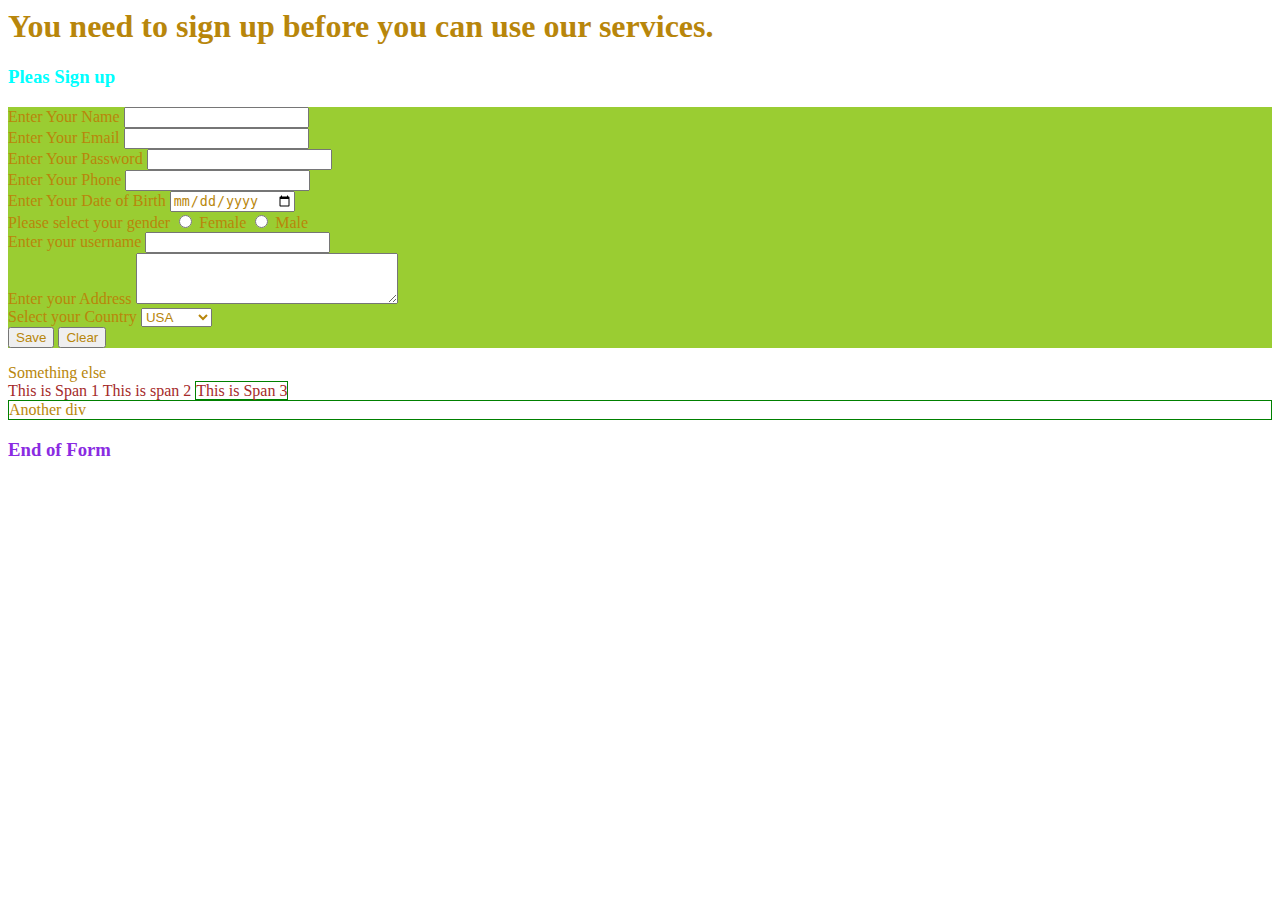
==== signup/signup.html @ baaa0e95 "Starting with CSS" ====
<!-- Ctrl+K+C is used to comment -->
<!-- Everything in HTML file should be inside opening tags-->
<html>

    <!-- Head includes header information about the page. -->

    <head>
        <link rel="stylesheet" href="signup.css">
        <!-- Relative Path -->
        <link rel="stylesheet" href="../common.css">
        <style>
            /* block based on id selector */
            /* block based on id selector */
          /*  #formContainer{
                /* cssProperty: value */
               /* background-color:yellowgreen;

            }

            h3{
                color: blueviolet;
            }

            signUpHeader{
                color: aqua;
            }

            span{
                color: brown;
            }
            
            .text-wrapper{
                /* Border: width, px=> pixels, type of border=> solid, color of border  */
               /* border: 1px solid green;
            }

            /* This is lowest priority */
            /**{
                color: darkgoldenrod;
            }*/
        </style>
    </head>

    <!-- Body contains all the controls for UI. -->

    <body>
        <!-- <h1>Please Sign Up </h1> -->
        <h1>You need to sign up before you can use our services.</h1>
        <h3 id="signUpHeader">Pleas Sign up</h3>
        <!-- <h4>Please Sign Up </h4>
        <h5>Please Sign Up </h5>
        <h6>Please Sign Up </h6> -->

        <!-- Div is parent form. -->
        <!-- Div used as container and apply css to the container.  -->
        <!-- style=> applies inline css -->

        <!-- css syntax => cssProperty:value -->
        <!-- <div style="background-color: red;"> -->
        <div id="formContainer">
            <!-- Form is parent of input elements. -->
            <!-- Form is used for submit event, calls to server, reading value -->

            <form>
                <label>Enter Your Name</label>
                <input type="text" name="name" />
    
                <br/>
                
    
                <label>Enter Your Email</label>
                <input type="email" />
    
                <br/>
                
    
                <label>Enter Your Password</label>
                <input type="password" />
    
                <br/>
                
    
                <label>Enter Your Phone</label>
                <input type="tel" />
    
                <br/>
                
    
                <label>Enter Your Date of Birth</label>
                <input type="date" />
    
                <br/>
                
    
                <label>Please select your gender</label>
                <input type="radio" name="gender"/> <label>Female</label>
                <input type="radio" name="gender"/> <label>Male</label>
    
                <br/>
                
    
                <label>Enter your username</label>
                <input type="text" />
    
                <br/>
                
    
                <label>Enter your Address</label>
                <!-- Textarea is for multi line text -->
                <textarea cols="30" rows="3"></textarea>
    
                <br/>
                
    
                <label>Select your Country</label>
                <!-- Select is to create a dropdown with multiple options -->
                <select name="country" id="country">
    
                    <option value="0">USA</option>
                    <option value="1">UK</option>
                    <option value="2">China</option>
                    <option value="3">India</option>
                    <option value="4">Bulgaria</option>
    
                </select>
    
                <br/>
    
                <!-- Submit tries reading data from controls and submit to server -->
                <!-- <input type="submit" value="Save"/> -->
                <input type="button" value="Save"/>
                <button type="reset">Clear</button>
    
            </form>

        </div>

        <div>
            Something else
        </div>

        <span>
            This is Span 1
        </span>

        <span>
            This is span 2 
        </span>



        <span class="text-wrapper">
            This is Span 3
        </span>

        <div class="text-wrapper">
            Another div 
        </div>


        <h3>End of Form</h3>

    </body>

</html>
---- signup/signup.css ----
#formContainer{
    /* cssProperty: value */
    background-color:yellowgreen;

}

/* Tag Selector */
h3{
    color: blueviolet;
}

/* ID Selector */
#signUpHeader{
    color: aqua;
}

/* Tag Selector */
span{
    color: brown;
}

/* Class Selector */
.text-wrapper{
    /* Border: width, px=> pixels, type of border=> solid, color of border  */
    border: 1px solid green;
}
---- common.css ----
/* This is lowest priority */
*{
    color: darkgoldenrod;
}
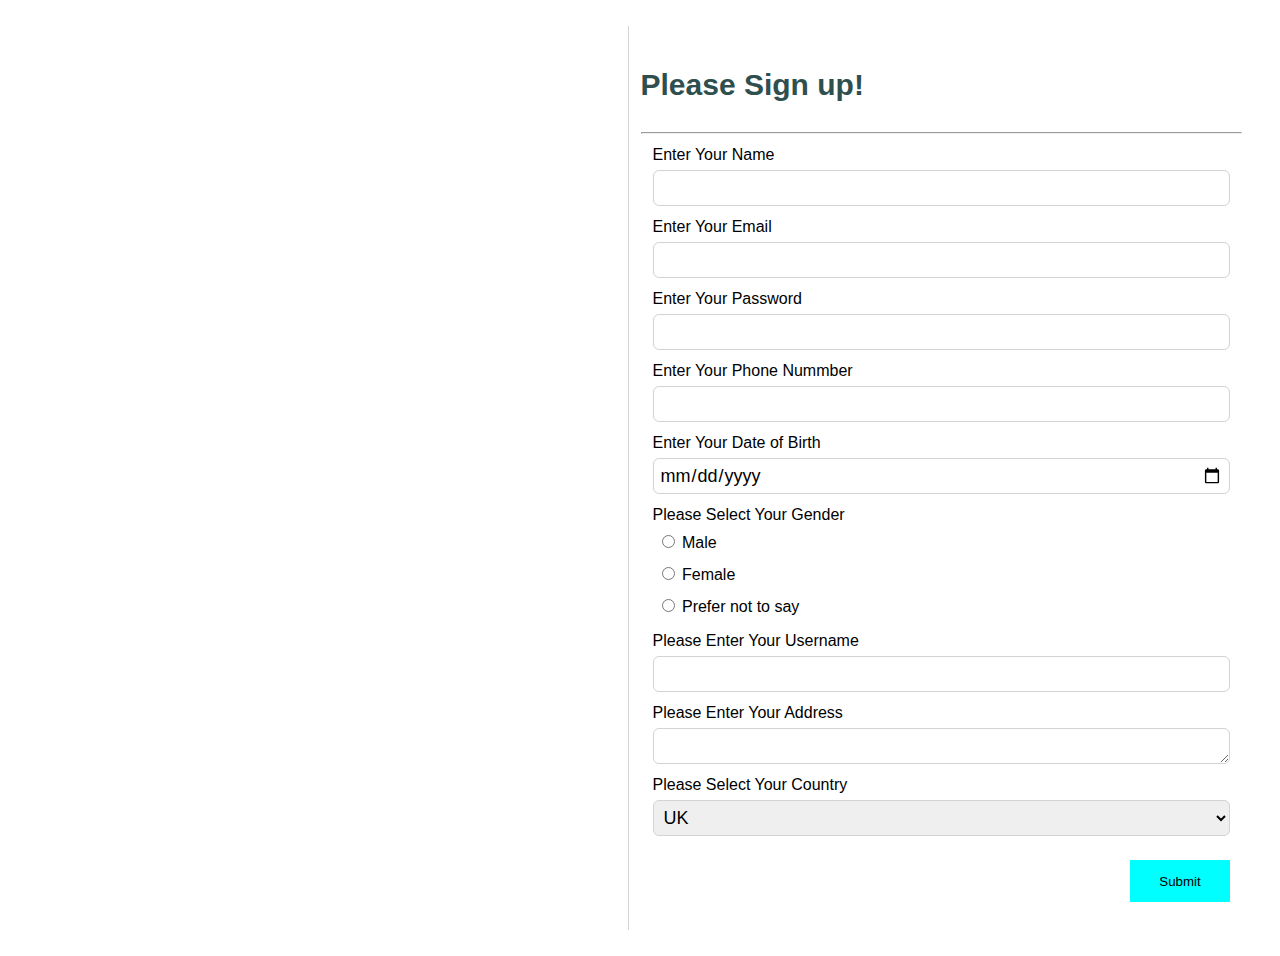
==== commit 80b89185: "css form" ====
--- a/signup/signup.html
+++ b/signup/signup.html
@@ -1,165 +1,97 @@
-
-<!-- Ctrl+K+C is used to comment -->
-<!-- Everything in HTML file should be inside opening tags-->
 <html>
-
-    <!-- Head includes header information about the page. -->
-
     <head>
         <link rel="stylesheet" href="signup.css">
-        <!-- Relative Path -->
-        <link rel="stylesheet" href="../common.css">
-        <style>
-            /* block based on id selector */
-            /* block based on id selector */
-          /*  #formContainer{
-                /* cssProperty: value */
-               /* background-color:yellowgreen;
-
-            }
-
-            h3{
-                color: blueviolet;
-            }
-
-            signUpHeader{
-                color: aqua;
-            }
-
-            span{
-                color: brown;
-            }
-            
-            .text-wrapper{
-                /* Border: width, px=> pixels, type of border=> solid, color of border  */
-               /* border: 1px solid green;
-            }
-
-            /* This is lowest priority */
-            /**{
-                color: darkgoldenrod;
-            }*/
-        </style>
     </head>
 
-    <!-- Body contains all the controls for UI. -->
+    <body> 
 
-    <body>
-        <!-- <h1>Please Sign Up </h1> -->
-        <h1>You need to sign up before you can use our services.</h1>
-        <h3 id="signUpHeader">Pleas Sign up</h3>
-        <!-- <h4>Please Sign Up </h4>
-        <h5>Please Sign Up </h5>
-        <h6>Please Sign Up </h6> -->
+        <div class="container">
+            <div class="left-container">
 
-        <!-- Div is parent form. -->
-        <!-- Div used as container and apply css to the container.  -->
-        <!-- style=> applies inline css -->
+            </div>
 
-        <!-- css syntax => cssProperty:value -->
-        <!-- <div style="background-color: red;"> -->
+        
+
         <div id="formContainer">
-            <!-- Form is parent of input elements. -->
-            <!-- Form is used for submit event, calls to server, reading value -->
 
             <form>
-                <label>Enter Your Name</label>
-                <input type="text" name="name" />
-    
-                <br/>
+
+                <h3 id="signUpHeader">Please Sign up!</h3>
+                <hr>
+
+                <div class="form-group">
+                    <label class="form-label">Enter Your Name</label>
+                    <input class="form-control" type="text" name="name">
+                </div>
+
+                <div class="form-group">
+                    <label class="form-label">Enter Your Email</label>
+                    <input class="form-control" type="email">
+                </div>
                 
-    
-                <label>Enter Your Email</label>
-                <input type="email" />
-    
-                <br/>
-                
-    
-                <label>Enter Your Password</label>
-                <input type="password" />
-    
-                <br/>
-                
-    
-                <label>Enter Your Phone</label>
-                <input type="tel" />
-    
-                <br/>
-                
-    
-                <label>Enter Your Date of Birth</label>
-                <input type="date" />
-    
-                <br/>
-                
-    
-                <label>Please select your gender</label>
-                <input type="radio" name="gender"/> <label>Female</label>
-                <input type="radio" name="gender"/> <label>Male</label>
-    
-                <br/>
-                
-    
-                <label>Enter your username</label>
-                <input type="text" />
-    
-                <br/>
-                
-    
-                <label>Enter your Address</label>
-                <!-- Textarea is for multi line text -->
-                <textarea cols="30" rows="3"></textarea>
-    
-                <br/>
-                
-    
-                <label>Select your Country</label>
-                <!-- Select is to create a dropdown with multiple options -->
-                <select name="country" id="country">
-    
-                    <option value="0">USA</option>
-                    <option value="1">UK</option>
-                    <option value="2">China</option>
-                    <option value="3">India</option>
-                    <option value="4">Bulgaria</option>
-    
-                </select>
-    
-                <br/>
-    
-                <!-- Submit tries reading data from controls and submit to server -->
-                <!-- <input type="submit" value="Save"/> -->
-                <input type="button" value="Save"/>
-                <button type="reset">Clear</button>
-    
+                <div class="form-group">
+                    <label class="form-label">Enter Your Password</label>
+                    <input class="form-control" type="password">
+                </div>
+
+                <div class="form-group">
+                    <label class="form-label">Enter Your Phone Nummber</label>
+                    <input class="form-control" type="tel">
+                </div>
+
+                <div class="form-group">
+                    <label class="form-label">Enter Your Date of Birth</label>
+                    <input class="form-control" type="date">
+                </div>
+
+                <div class="form-group">
+                    <label class="form-label">Please Select Your Gender</label>
+                    <div class="form-radio">
+                        <input type="radio" name="gender"> <label>Male</label>
+                    </div>
+                    <div class="form-radio">
+                        <input type="radio" name="gender"> <label>Female</label>
+                    </div>
+                    <div class="form-radio">
+                        <input type="radio" name="gender"> <label>Prefer not to say</label>
+                    </div>
+                </div>
+
+                <div class="form-group">
+                    <label class="form-label">Please Enter Your Username</label>
+                    <input class="form-control" type="text">
+                </div>
+
+                <div class="form-group">
+                    <label class="form-label">Please Enter Your Address</label>
+                    <textarea class="form-control" cols="30" rows="3"></textarea>
+                </div>
+
+                <div class="form-group">
+                    <label class="form-label">Please Select Your Country</label>
+                    <select class="form-control" name="country" id="country">
+                        <option value="0">UK</option>
+                        <option value="1">USA</option>
+                        <option value="2">India</option>
+                        <option value="3">Germany</option>
+                        <option value="4">Bulgaria</option>
+                        <option value="5">Italy</option>
+                    </select>
+                </div>
+
+               
+                <button class="btn-signup" type="submit">Submit</button>
+                <!-- <button class="btn-clear" type="reset">Clear</button> -->
+                <br>
+                <br>
+                <br>
+               
+
             </form>
 
-        </div>
+        </div> 
 
-        <div>
-            Something else
-        </div>
-
-        <span>
-            This is Span 1
-        </span>
-
-        <span>
-            This is span 2 
-        </span>
-
-
-
-        <span class="text-wrapper">
-            This is Span 3
-        </span>
-
-        <div class="text-wrapper">
-            Another div 
-        </div>
-
-
-        <h3>End of Form</h3>
+         </div>
 
     </body>
 
--- a/signup/signup.css
+++ b/signup/signup.css
@@ -1,29 +1,75 @@
 
+.container{
+   display: flex;
+}
+
+.left-container{
+   width: 50%;
+}
+
+#signUpHeader{
+    color: #2f4f4f;
+    font-size: 30px;
+    font-weight: bold;
+    font-family: Verdana, Geneva, Tahoma, sans-serif;
+}
 
 #formContainer{
-    /* cssProperty: value */
-    background-color:yellowgreen;
-
+   width: 50%;
+    /* Box Model */
+    border-left: 1px groove lightgrey;
+    /* space between border */
+    /* padding: top right bottom left; */
+    padding: 12px 12px 12px 12px;
+    /* padding-top: 0; */
+    margin: 18px;
 }
 
-/* Tag Selector */
-h3{
-    color: blueviolet;
-}
+.form-control{
+    /* It will display control like a block element */
+    display: block;
+    /* 100% of what? => 100% of parent  */
+    width: 100%;
+    height: 36px;
+    border: 1px solid lightgray;
+    border-radius: 6px;
+    font-size: large;
+    font-family: Verdana, Geneva, Tahoma, sans-serif;
+    margin-top: 6px;
+    padding: 6px;
+ }
 
-/* ID Selector */
-#signUpHeader{
-    color: aqua;
-}
+ .form-radio{
+    /* It will display control like a block element */
+    display: block;
+    /* 100% of what? => 100% of parent  */
+    margin-top: 4px;
+    padding: 4px;
+ }
 
-/* Tag Selector */
-span{
-    color: brown;
-}
+ .form-label{
+   
+ }
 
-/* Class Selector */
-.text-wrapper{
-    /* Border: width, px=> pixels, type of border=> solid, color of border  */
-    border: 1px solid green;
-}
+ *{
+    font-family: Verdana, Geneva, Tahoma, sans-serif;
+ }
 
+ .form-group{
+    margin: 12px;
+ }
+
+ .btn-signup{
+    float: right;
+    height: 42px;
+    width: 100px;
+    margin: 12px;
+    background-color: aqua;
+    border: 1px solid aqua;
+    cursor: pointer;
+ }
+
+ .btn-clear{
+
+ }
+
